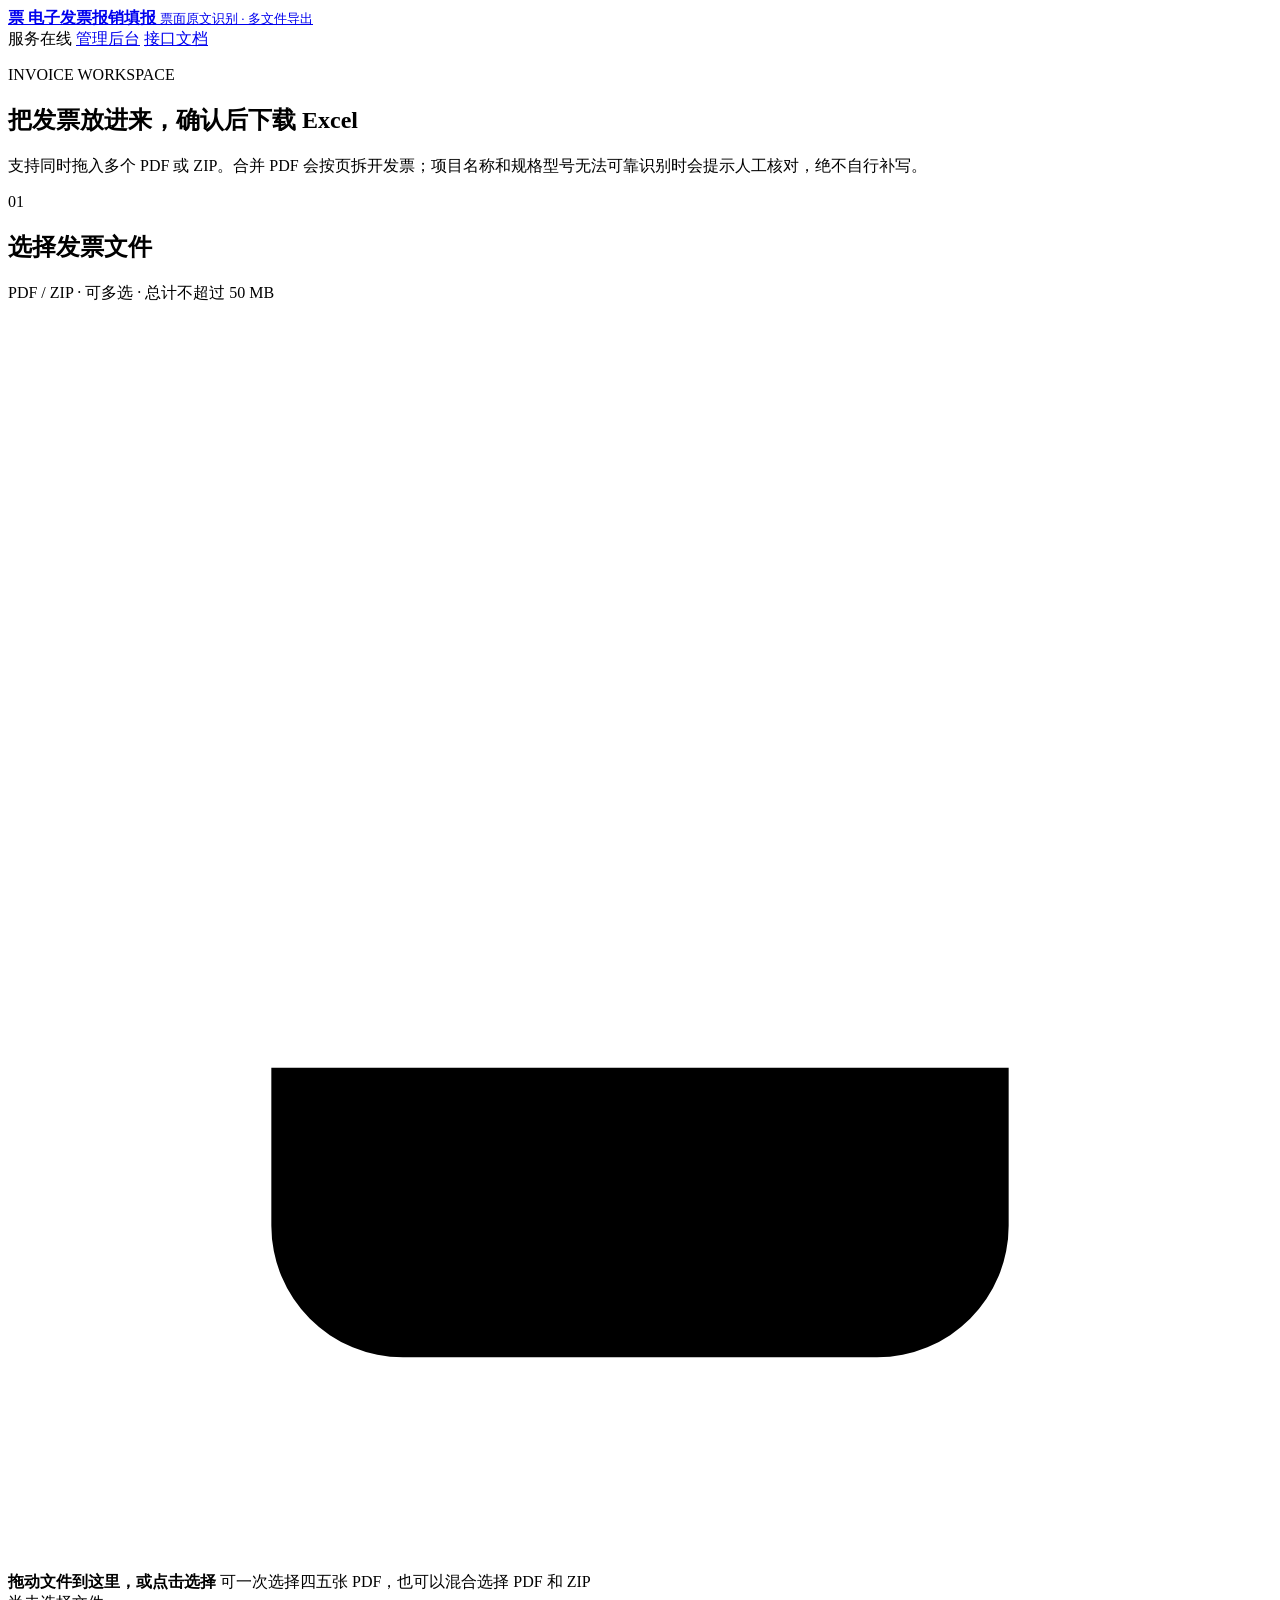
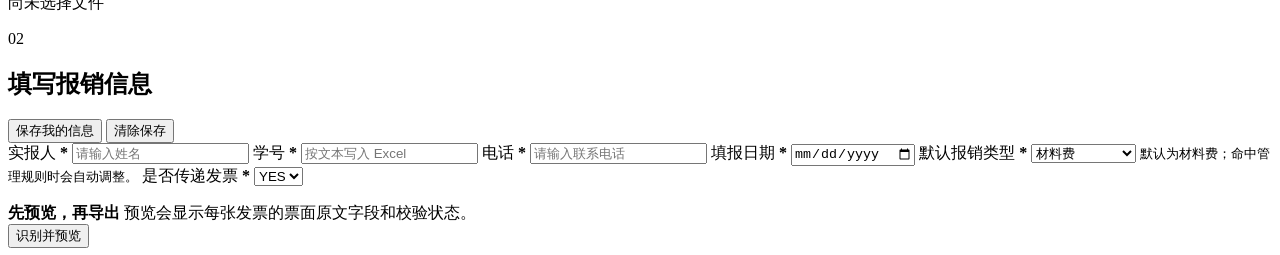
==== web/index.html @ 89faabb9 "Serve and upload reimbursement rule attachments" ====
<!doctype html>
<html lang="zh-CN">
<head>
  <meta charset="utf-8">
  <meta name="viewport" content="width=device-width, initial-scale=1">
  <meta name="description" content="上传电子发票 PDF 或 ZIP，核对票面字段并生成报销 Excel。">
  <title>电子发票报销填报</title>
  <link rel="icon" href="/assets/favicon.svg" type="image/svg+xml">
  <link rel="stylesheet" href="/assets/styles.css?v=3.3.0">
</head>
<body>
  <header class="topbar">
    <a class="brand" href="/" aria-label="电子发票报销填报首页">
      <span class="brand-mark" aria-hidden="true"><img id="site-logo" alt="" hidden><b id="logo-fallback">票</b></span>
      <span>
        <strong id="site-name">电子发票报销填报</strong>
        <small id="site-tagline">票面原文识别 · 多文件导出</small>
      </span>
    </a>
    <div class="header-actions">
      <span class="status-dot"><i></i>服务在线</span>
      <a href="/admin">管理后台</a>
      <a href="/docs" target="_blank" rel="noreferrer">接口文档</a>
    </div>
  </header>

  <main class="page-shell">
    <section class="hero">
      <div class="hero-copy">
        <p id="hero-kicker" class="eyebrow">INVOICE WORKSPACE</p>
        <h1 id="hero-title">把发票放进来，确认后下载 Excel</h1>
        <p id="hero-description">支持同时拖入多个 PDF 或 ZIP。合并 PDF 会按页拆开发票；项目名称和规格型号无法可靠识别时会提示人工核对，绝不自行补写。</p>
      </div>
      <img id="hero-image" class="hero-image" alt="首页展示图" hidden>
    </section>

    <form id="invoice-form" novalidate>
      <section class="panel upload-panel" aria-labelledby="upload-title">
        <div class="section-heading">
          <div>
            <span class="step">01</span>
            <h2 id="upload-title">选择发票文件</h2>
          </div>
          <span class="muted">PDF / ZIP · 可多选 · 总计不超过 50 MB</span>
        </div>

        <label id="drop-zone" class="drop-zone" for="file-input" tabindex="0">
          <input id="file-input" type="file" accept=".pdf,.zip,application/pdf,application/zip" multiple hidden>
          <span class="upload-icon" aria-hidden="true">
            <svg viewBox="0 0 24 24" role="img"><path d="M12 16V4m0 0L7.5 8.5M12 4l4.5 4.5M5 14.5v3A2.5 2.5 0 0 0 7.5 20h9a2.5 2.5 0 0 0 2.5-2.5v-3"/></svg>
          </span>
          <strong id="upload-primary">拖动文件到这里，或点击选择</strong>
          <span id="upload-secondary">可一次选择四五张 PDF，也可以混合选择 PDF 和 ZIP</span>
        </label>

        <div id="file-empty" class="file-empty">尚未选择文件</div>
        <ul id="file-list" class="file-list" aria-live="polite"></ul>
      </section>

      <section class="panel" aria-labelledby="profile-title">
        <div class="section-heading">
          <div>
            <span class="step">02</span>
            <h2 id="profile-title">填写报销信息</h2>
          </div>
          <div class="profile-actions">
            <button id="save-profile" class="text-button" type="button">保存我的信息</button>
            <button id="clear-profile" class="text-button subtle" type="button">清除保存</button>
          </div>
        </div>

        <div class="form-grid">
          <label class="field">
            <span>实报人 <b>*</b></span>
            <input id="claimant" name="claimant" autocomplete="name" maxlength="50" placeholder="请输入姓名" required>
          </label>
          <label class="field">
            <span>学号 <b>*</b></span>
            <input id="student-id" name="student_id" inputmode="numeric" autocomplete="off" maxlength="50" placeholder="按文本写入 Excel" required>
          </label>
          <label class="field">
            <span>电话 <b>*</b></span>
            <input id="phone" name="phone" inputmode="tel" autocomplete="tel" maxlength="50" placeholder="请输入联系电话" required>
          </label>
          <label class="field">
            <span>填报日期 <b>*</b></span>
            <input id="fill-date" name="fill_date" type="date" required>
          </label>
          <label class="field">
            <span>默认报销类型 <b>*</b></span>
            <select id="reimbursement-type" name="reimbursement_type" required>
              <option value="材料费" selected>材料费</option>
              <option value="书籍资料">书籍资料</option>
              <option value="快递邮寄">快递邮寄</option>
              <option value="市内交通">市内交通</option>
              <option value="加工劳务">加工劳务</option>
              <option value="加工劳务-对公">加工劳务-对公</option>
              <option value="对公转账">对公转账</option>
              <option value="其他">其他</option>
            </select>
            <small>默认为材料费；命中管理规则时会自动调整。</small>
          </label>
          <label class="field">
            <span>是否传递发票 <b>*</b></span>
            <select id="transmit-invoice" name="transmit_invoice">
              <option value="YES">YES</option>
              <option value="NO">NO</option>
            </select>
          </label>
        </div>
        <p id="profile-message" class="inline-message" role="status"></p>
      </section>

      <section class="action-panel">
        <div>
          <strong id="action-title">先预览，再导出</strong>
          <span id="action-description">预览会显示每张发票的票面原文字段和校验状态。</span>
        </div>
        <div class="button-row">
          <button id="preview-button" class="button secondary" type="submit">
            <span id="preview-button-text">识别并预览</span>
          </button>
        </div>
      </section>
    </form>

    <section id="result-panel" class="panel result-panel" aria-labelledby="result-title" hidden>
      <div class="section-heading result-heading">
        <div>
          <span class="step">03</span>
          <h2 id="result-title">识别结果</h2>
        </div>
        <span id="result-badge" class="result-badge"></span>
      </div>
      <div id="summary-cards" class="summary-cards"></div>
      <div id="result-notices" class="notices"></div>
      <div class="table-wrap">
        <table>
          <thead>
            <tr>
              <th>文件 / 页</th>
              <th>发票上的项目名称</th>
              <th>发票上的规格型号</th>
              <th>报销类型</th>
              <th>票面金额</th>
              <th>备注</th>
              <th>状态</th>
            </tr>
          </thead>
          <tbody id="result-body"></tbody>
        </table>
      </div>
      <div class="result-actions">
        <span>请核对上方所有发票项目；存在待人工核对时，请先完成确认。</span>
        <button id="export-button" class="button primary" type="button" disabled>
          <span id="export-button-text">下载 Excel</span>
        </button>
      </div>
    </section>
  </main>

  <div id="toast" class="toast" role="status" aria-live="polite"></div>
  <script src="/assets/app.js?v=3.3.0" defer></script>
</body>
</html>
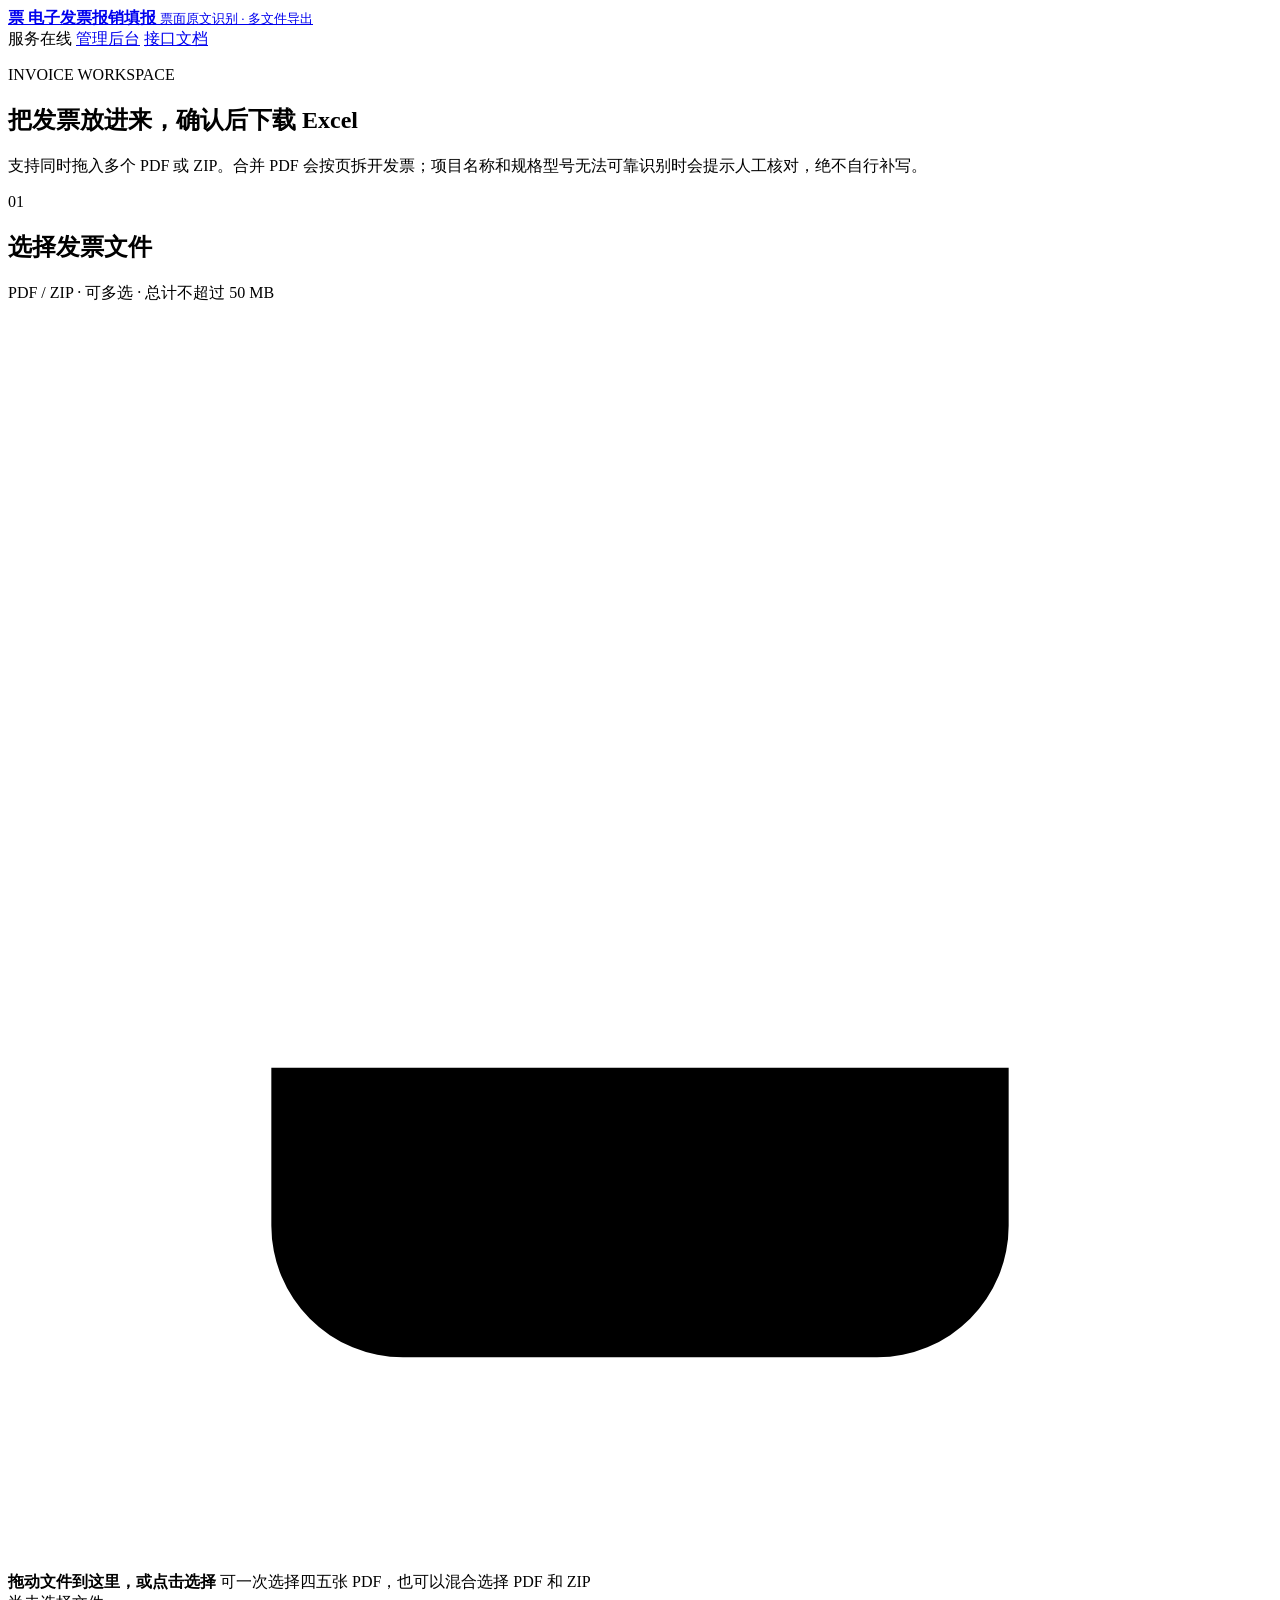
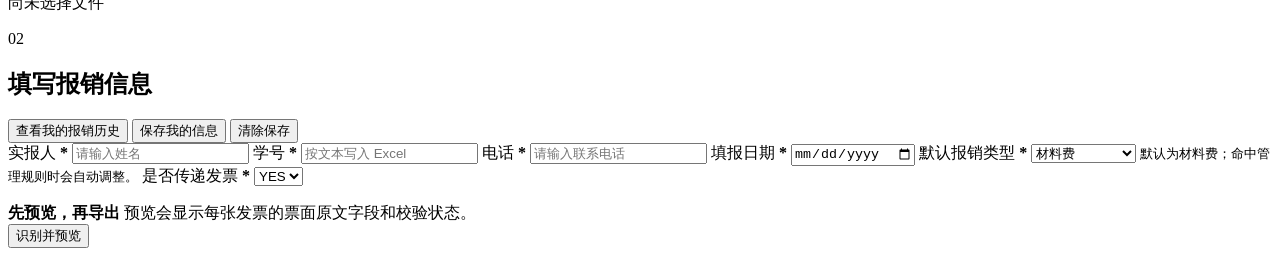
==== commit 01d5fb76: "Add editable invoice review, reimbursement history and full-page explanations" ====
--- a/web/index.html
+++ b/web/index.html
@@ -6,7 +6,7 @@
   <meta name="description" content="上传电子发票 PDF 或 ZIP，核对票面字段并生成报销 Excel。">
   <title>电子发票报销填报</title>
   <link rel="icon" href="/assets/favicon.svg" type="image/svg+xml">
-  <link rel="stylesheet" href="/assets/styles.css?v=3.3.0">
+  <link rel="stylesheet" href="/assets/styles.css?v=4.0.0">
 </head>
 <body>
   <header class="topbar">
@@ -64,6 +64,7 @@
             <h2 id="profile-title">填写报销信息</h2>
           </div>
           <div class="profile-actions">
+            <button id="load-history" class="text-button" type="button">查看我的报销历史</button>
             <button id="save-profile" class="text-button" type="button">保存我的信息</button>
             <button id="clear-profile" class="text-button subtle" type="button">清除保存</button>
           </div>
@@ -150,16 +151,33 @@
           <tbody id="result-body"></tbody>
         </table>
       </div>
+      <section id="explanation-section" hidden>
+        <h2>在线填写说明</h2>
+        <p class="muted">项目明细会自动跟随本次保留的发票更新。请把【】中的提示改成实际用途；说明页按整张 A4 打印。</p>
+        <div id="explanation-editors"></div>
+      </section>
       <div class="result-actions">
-        <span>请核对上方所有发票项目；存在待人工核对时，请先完成确认。</span>
-        <button id="export-button" class="button primary" type="button" disabled>
-          <span id="export-button-text">下载 Excel</span>
-        </button>
+        <span>请先核对票面。发票两张一页，说明另起整页；完成报销后再登记历史。</span>
+        <div class="result-button-row">
+          <button id="print-button" class="button print" type="button" disabled>
+            <span id="print-button-text">一键打印全部发票及说明</span>
+          </button>
+          <button id="export-button" class="button primary" type="button" disabled>
+            <span id="export-button-text">下载 Excel</span>
+          </button>
+          <button id="register-button" class="button print" type="button" disabled>登记已报销</button>
+        </div>
       </div>
+    </section>
+    <section id="history-panel" class="panel" hidden>
+      <div class="section-heading"><h2>我的报销历史</h2><button id="refresh-history" class="text-button" type="button">刷新</button></div>
+      <p class="muted">按上方填写的学号和电话查询最近300条记录。仅点击“登记已报销”才会记入服务器；下载和打印不会自动登记。</p>
+      <div class="table-wrap"><table><thead><tr><th>发票号码</th><th>项目名称</th><th>金额</th><th>登记时间</th><th>操作</th></tr></thead><tbody id="history-body"></tbody></table></div>
     </section>
   </main>
 
   <div id="toast" class="toast" role="status" aria-live="polite"></div>
-  <script src="/assets/app.js?v=3.3.0" defer></script>
+  <dialog id="invoice-dialog" aria-label="发票票面"><form method="dialog"><button class="text-button">关闭</button></form><img id="invoice-image" alt="原始发票票面"></dialog>
+  <script src="/assets/app.js?v=4.0.0" defer></script>
 </body>
 </html>
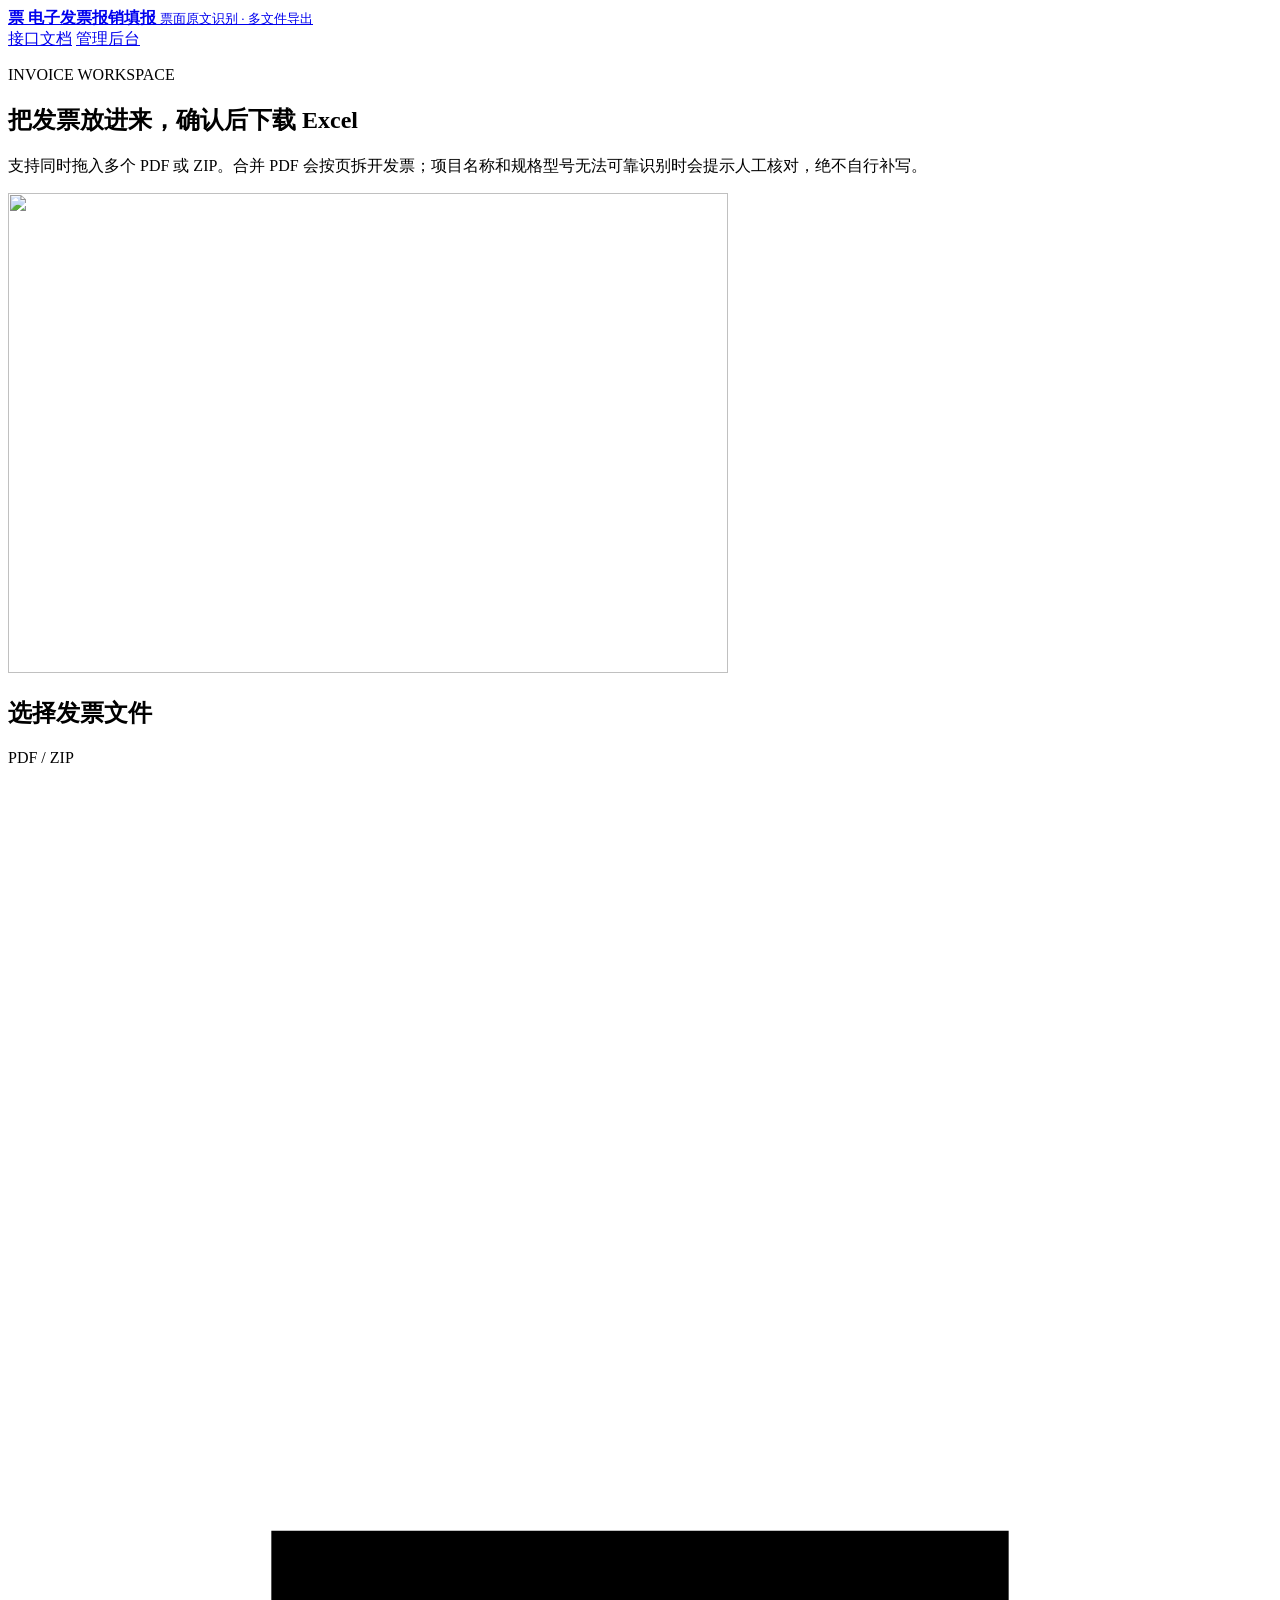
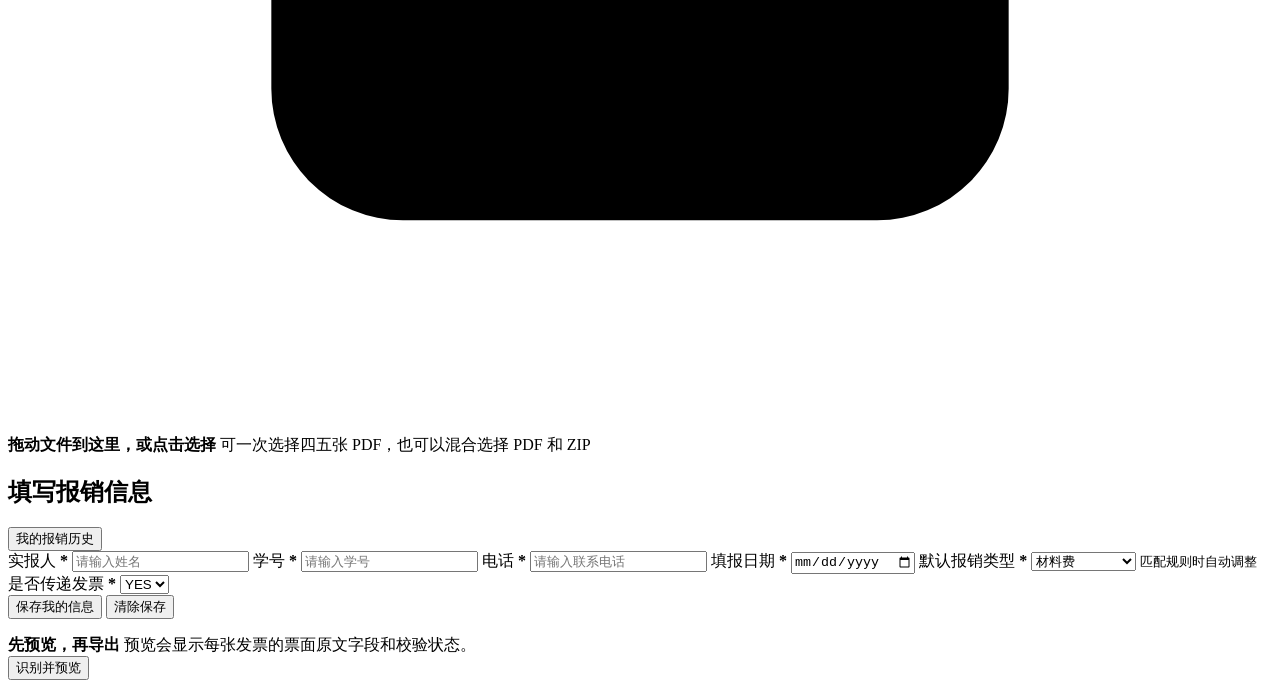
==== commit 35fad853: "Add live image framing and refresh the invoice workspace" ====
--- a/web/index.html
+++ b/web/index.html
@@ -6,22 +6,22 @@
   <meta name="description" content="上传电子发票 PDF 或 ZIP，核对票面字段并生成报销 Excel。">
   <title>电子发票报销填报</title>
   <link rel="icon" href="/assets/favicon.svg" type="image/svg+xml">
-  <link rel="stylesheet" href="/assets/styles.css?v=4.0.0">
+  <link rel="stylesheet" href="/assets/styles.css?v=4.1.0">
+  <link rel="stylesheet" href="/assets/site-image.css?v=4.1.0">
 </head>
-<body>
+<body class="workspace">
   <header class="topbar">
-    <a class="brand" href="/" aria-label="电子发票报销填报首页">
-      <span class="brand-mark" aria-hidden="true"><img id="site-logo" alt="" hidden><b id="logo-fallback">票</b></span>
+    <a class="brand" href="/">
+      <span id="site-logo" data-slot="logo" class="site-image-frame brand-mark" aria-hidden="true"><b>票</b></span>
       <span>
         <strong id="site-name">电子发票报销填报</strong>
         <small id="site-tagline">票面原文识别 · 多文件导出</small>
       </span>
     </a>
-    <div class="header-actions">
-      <span class="status-dot"><i></i>服务在线</span>
-      <a href="/admin">管理后台</a>
+    <nav class="header-actions" aria-label="网站导航">
       <a href="/docs" target="_blank" rel="noreferrer">接口文档</a>
-    </div>
+      <a class="admin-link" href="/admin">管理后台</a>
+    </nav>
   </header>
 
   <main class="page-shell">
@@ -31,20 +31,21 @@
         <h1 id="hero-title">把发票放进来，确认后下载 Excel</h1>
         <p id="hero-description">支持同时拖入多个 PDF 或 ZIP。合并 PDF 会按页拆开发票；项目名称和规格型号无法可靠识别时会提示人工核对，绝不自行补写。</p>
       </div>
-      <img id="hero-image" class="hero-image" alt="首页展示图" hidden>
+      <div id="hero-image" data-slot="hero" class="site-image-frame hero-image" aria-hidden="true">
+        <img class="hero-fallback" src="/assets/invoice-desk.webp" alt="" width="720" height="480">
+      </div>
     </section>
 
     <form id="invoice-form" novalidate>
       <section class="panel upload-panel" aria-labelledby="upload-title">
         <div class="section-heading">
           <div>
-            <span class="step">01</span>
             <h2 id="upload-title">选择发票文件</h2>
           </div>
-          <span class="muted">PDF / ZIP · 可多选 · 总计不超过 50 MB</span>
+          <span class="muted">PDF / ZIP</span>
         </div>
 
-        <label id="drop-zone" class="drop-zone" for="file-input" tabindex="0">
+        <label id="drop-zone" class="drop-zone" for="file-input" role="button" tabindex="0">
           <input id="file-input" type="file" accept=".pdf,.zip,application/pdf,application/zip" multiple hidden>
           <span class="upload-icon" aria-hidden="true">
             <svg viewBox="0 0 24 24" role="img"><path d="M12 16V4m0 0L7.5 8.5M12 4l4.5 4.5M5 14.5v3A2.5 2.5 0 0 0 7.5 20h9a2.5 2.5 0 0 0 2.5-2.5v-3"/></svg>
@@ -53,21 +54,16 @@
           <span id="upload-secondary">可一次选择四五张 PDF，也可以混合选择 PDF 和 ZIP</span>
         </label>
 
-        <div id="file-empty" class="file-empty">尚未选择文件</div>
-        <ul id="file-list" class="file-list" aria-live="polite"></ul>
+        <p id="file-summary" class="file-summary" role="status"></p>
+        <ul id="file-list" class="file-list" aria-label="已选择文件"></ul>
       </section>
 
       <section class="panel" aria-labelledby="profile-title">
         <div class="section-heading">
           <div>
-            <span class="step">02</span>
             <h2 id="profile-title">填写报销信息</h2>
           </div>
-          <div class="profile-actions">
-            <button id="load-history" class="text-button" type="button">查看我的报销历史</button>
-            <button id="save-profile" class="text-button" type="button">保存我的信息</button>
-            <button id="clear-profile" class="text-button subtle" type="button">清除保存</button>
-          </div>
+          <button id="load-history" class="text-button subtle" type="button">我的报销历史</button>
         </div>
 
         <div class="form-grid">
@@ -77,7 +73,7 @@
           </label>
           <label class="field">
             <span>学号 <b>*</b></span>
-            <input id="student-id" name="student_id" inputmode="numeric" autocomplete="off" maxlength="50" placeholder="按文本写入 Excel" required>
+            <input id="student-id" name="student_id" inputmode="numeric" autocomplete="off" maxlength="50" placeholder="请输入学号" required>
           </label>
           <label class="field">
             <span>电话 <b>*</b></span>
@@ -99,7 +95,7 @@
               <option value="对公转账">对公转账</option>
               <option value="其他">其他</option>
             </select>
-            <small>默认为材料费；命中管理规则时会自动调整。</small>
+            <small>匹配规则时自动调整</small>
           </label>
           <label class="field">
             <span>是否传递发票 <b>*</b></span>
@@ -108,6 +104,10 @@
               <option value="NO">NO</option>
             </select>
           </label>
+        </div>
+        <div class="profile-actions">
+          <button id="save-profile" class="text-button" type="button">保存我的信息</button>
+          <button id="clear-profile" class="text-button subtle" type="button">清除保存</button>
         </div>
         <p id="profile-message" class="inline-message" role="status"></p>
       </section>
@@ -118,7 +118,7 @@
           <span id="action-description">预览会显示每张发票的票面原文字段和校验状态。</span>
         </div>
         <div class="button-row">
-          <button id="preview-button" class="button secondary" type="submit">
+          <button id="preview-button" class="button primary" type="submit">
             <span id="preview-button-text">识别并预览</span>
           </button>
         </div>
@@ -128,7 +128,6 @@
     <section id="result-panel" class="panel result-panel" aria-labelledby="result-title" hidden>
       <div class="section-heading result-heading">
         <div>
-          <span class="step">03</span>
           <h2 id="result-title">识别结果</h2>
         </div>
         <span id="result-badge" class="result-badge"></span>
@@ -178,6 +177,7 @@
 
   <div id="toast" class="toast" role="status" aria-live="polite"></div>
   <dialog id="invoice-dialog" aria-label="发票票面"><form method="dialog"><button class="text-button">关闭</button></form><img id="invoice-image" alt="原始发票票面"></dialog>
-  <script src="/assets/app.js?v=4.0.0" defer></script>
+  <script src="/assets/site-image.js?v=4.1.0" defer></script>
+  <script src="/assets/app.js?v=4.1.0" defer></script>
 </body>
 </html>
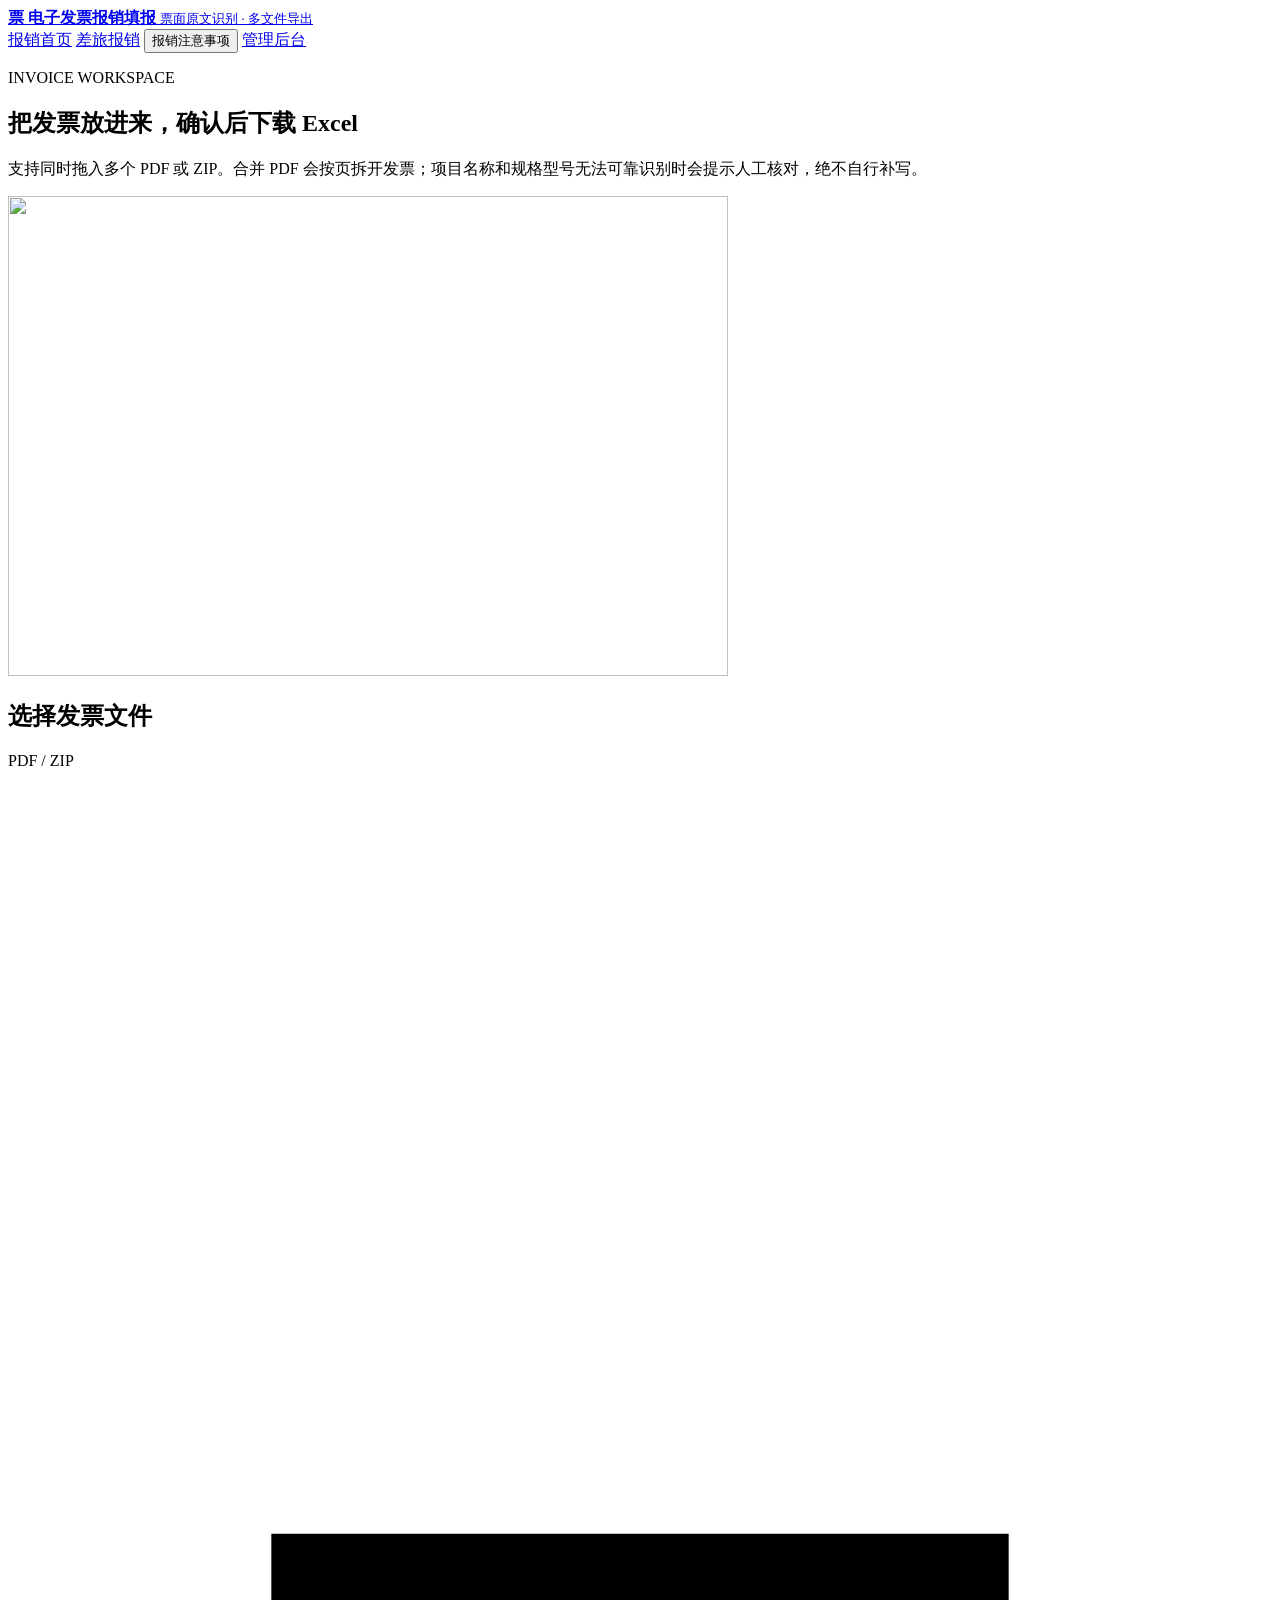
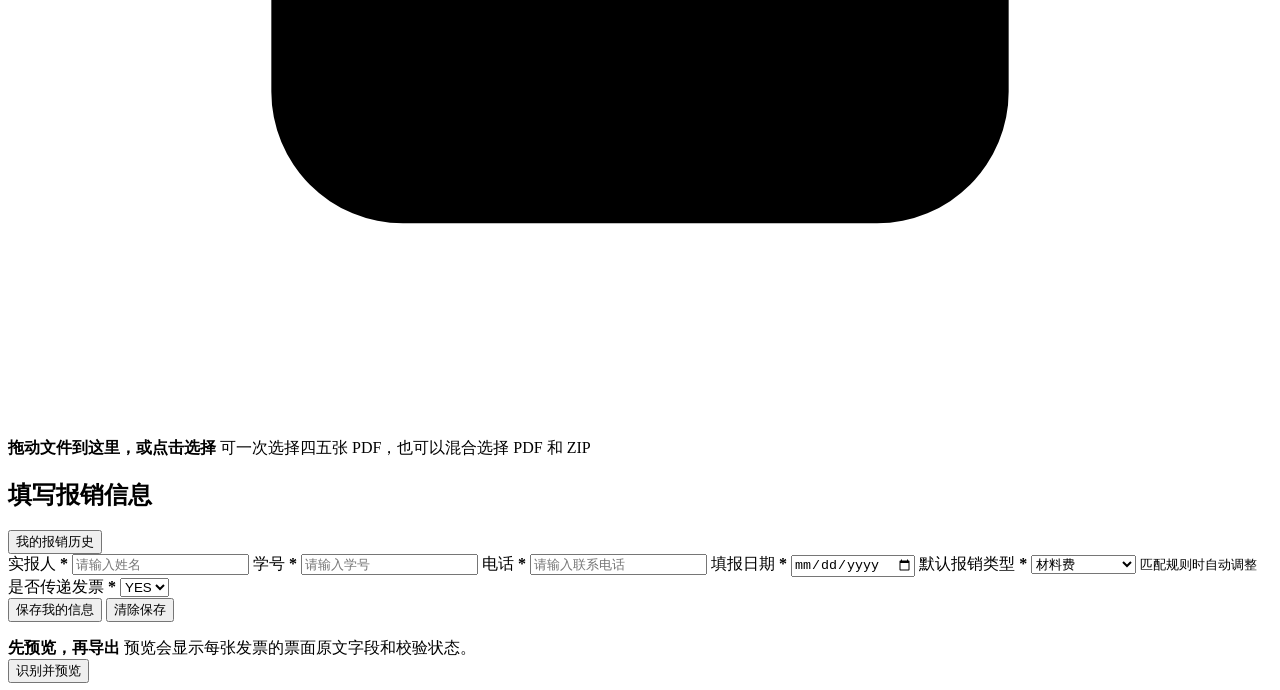
==== commit 65dc9139: "Unify invoice and travel reimbursement with editable entry notices" ====
--- a/web/index.html
+++ b/web/index.html
@@ -6,12 +6,14 @@
   <meta name="description" content="上传电子发票 PDF 或 ZIP，核对票面字段并生成报销 Excel。">
   <title>电子发票报销填报</title>
   <link rel="icon" href="/assets/favicon.svg" type="image/svg+xml">
-  <link rel="stylesheet" href="/assets/styles.css?v=4.1.0">
-  <link rel="stylesheet" href="/assets/site-image.css?v=4.1.0">
+  <link rel="stylesheet" href="/assets/styles.css?v=5.0.0">
+  <link rel="stylesheet" href="/assets/site-image.css?v=5.0.0">
+  <link rel="stylesheet" href="/assets/notices.css?v=5.0.0">
+  <script src="/assets/notices.js?v=5.0.0" defer></script>
 </head>
-<body class="workspace">
+<body class="workspace" data-notice-page="invoice">
   <header class="topbar">
-    <a class="brand" href="/">
+    <a class="brand" href="/invoices/">
       <span id="site-logo" data-slot="logo" class="site-image-frame brand-mark" aria-hidden="true"><b>票</b></span>
       <span>
         <strong id="site-name">电子发票报销填报</strong>
@@ -19,7 +21,9 @@
       </span>
     </a>
     <nav class="header-actions" aria-label="网站导航">
-      <a href="/docs" target="_blank" rel="noreferrer">接口文档</a>
+      <a href="/">报销首页</a>
+      <a href="/travel/">差旅报销</a>
+      <button type="button" class="text-button subtle" data-open-notice>报销注意事项</button>
       <a class="admin-link" href="/admin">管理后台</a>
     </nav>
   </header>
@@ -134,7 +138,19 @@
       </div>
       <div id="summary-cards" class="summary-cards"></div>
       <div id="result-notices" class="notices"></div>
-      <div class="table-wrap">
+      <div class="review-list">
+        <div class="review-tools">
+          <label>显示
+            <select id="review-filter" aria-controls="result-body">
+              <option value="all">全部发票</option>
+              <option value="attention">待核对</option>
+              <option value="excluded">已移出</option>
+            </select>
+          </label>
+          <button id="next-review" class="text-button" type="button" aria-controls="result-body">定位下一张待核对</button>
+        </div>
+        <p id="review-empty" class="muted" role="status" hidden></p>
+        <div id="review-table" class="table-wrap">
         <table>
           <thead>
             <tr>
@@ -149,6 +165,7 @@
           </thead>
           <tbody id="result-body"></tbody>
         </table>
+        </div>
       </div>
       <section id="explanation-section" hidden>
         <h2>在线填写说明</h2>
@@ -169,15 +186,19 @@
       </div>
     </section>
     <section id="history-panel" class="panel" hidden>
-      <div class="section-heading"><h2>我的报销历史</h2><button id="refresh-history" class="text-button" type="button">刷新</button></div>
-      <p class="muted">按上方填写的学号和电话查询最近300条记录。仅点击“登记已报销”才会记入服务器；下载和打印不会自动登记。</p>
-      <div class="table-wrap"><table><thead><tr><th>发票号码</th><th>项目名称</th><th>金额</th><th>登记时间</th><th>操作</th></tr></thead><tbody id="history-body"></tbody></table></div>
+      <div class="section-heading"><h2>我的报销历史</h2></div>
+      <form id="history-search" role="search" aria-label="搜索我的报销历史">
+        <label class="field"><span>发票号码、项目名称或文件名</span><input id="history-keyword" type="search" maxlength="200" autocomplete="off" placeholder="留空查看最近登记"></label>
+        <button type="submit" class="text-button">查询</button>
+      </form>
+      <p id="history-status" class="muted" role="status"></p>
+      <div class="table-wrap"><table><thead><tr><th>发票号码</th><th>项目名称</th><th>文件名</th><th>金额</th><th>登记时间</th><th>操作</th></tr></thead><tbody id="history-body"></tbody></table></div>
     </section>
   </main>
 
   <div id="toast" class="toast" role="status" aria-live="polite"></div>
   <dialog id="invoice-dialog" aria-label="发票票面"><form method="dialog"><button class="text-button">关闭</button></form><img id="invoice-image" alt="原始发票票面"></dialog>
-  <script src="/assets/site-image.js?v=4.1.0" defer></script>
-  <script src="/assets/app.js?v=4.1.0" defer></script>
+  <script src="/assets/site-image.js?v=5.0.0" defer></script>
+  <script src="/assets/app.js?v=5.0.0" defer></script>
 </body>
 </html>
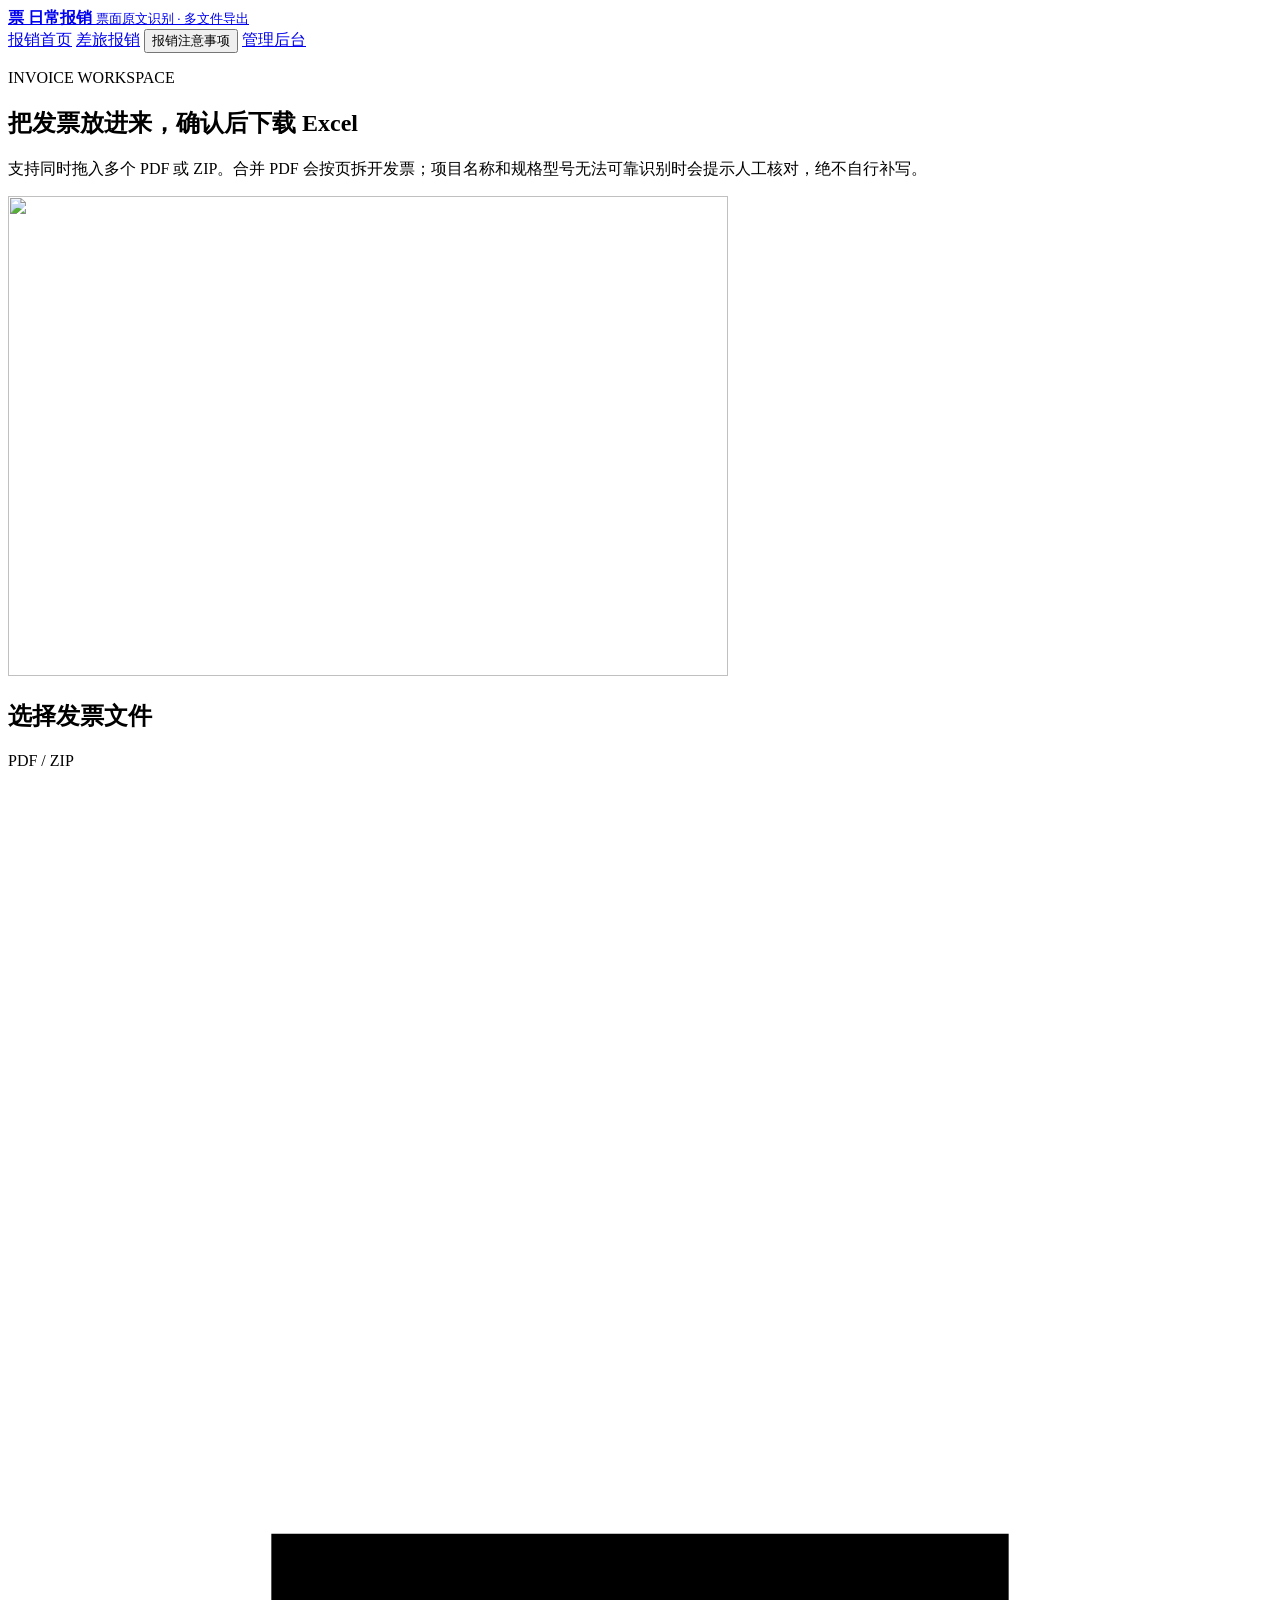
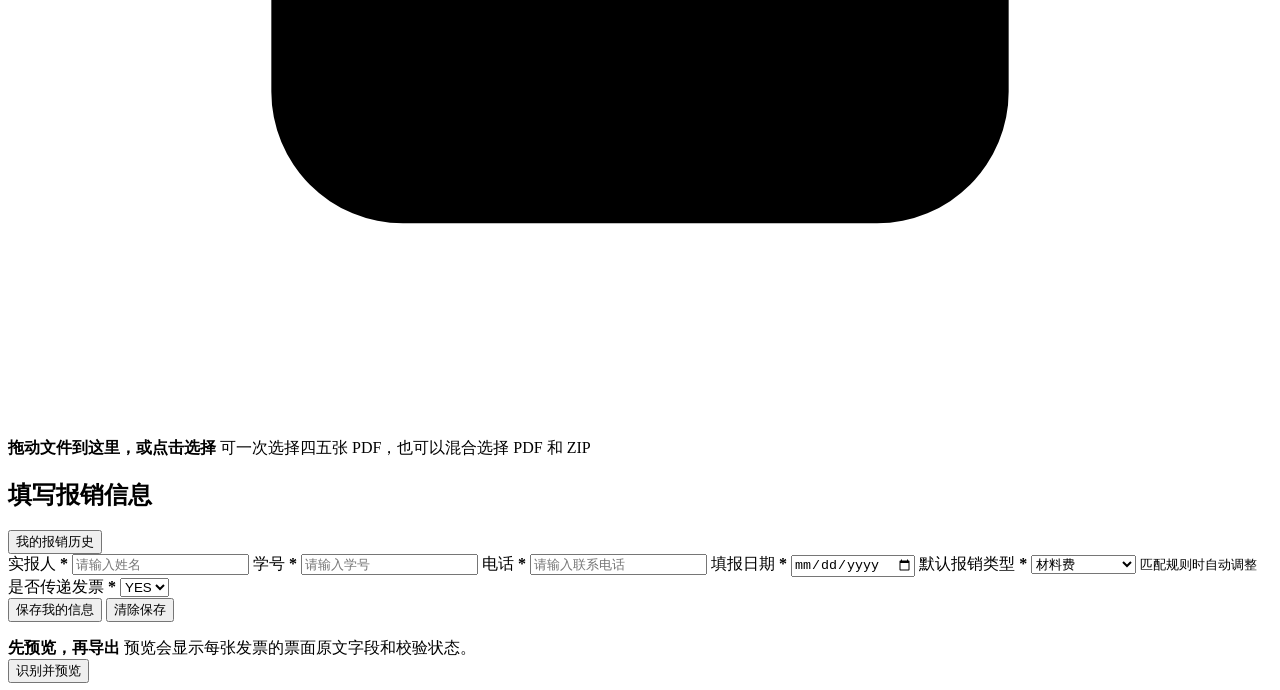
==== commit a0c8d4a1: "Rename the daily reimbursement workspace and preserve deployment data on update" ====
--- a/web/index.html
+++ b/web/index.html
@@ -4,19 +4,19 @@
   <meta charset="utf-8">
   <meta name="viewport" content="width=device-width, initial-scale=1">
   <meta name="description" content="上传电子发票 PDF 或 ZIP，核对票面字段并生成报销 Excel。">
-  <title>电子发票报销填报</title>
+  <title>日常报销</title>
   <link rel="icon" href="/assets/favicon.svg" type="image/svg+xml">
   <link rel="stylesheet" href="/assets/styles.css?v=5.0.0">
   <link rel="stylesheet" href="/assets/site-image.css?v=5.0.0">
   <link rel="stylesheet" href="/assets/notices.css?v=5.0.0">
-  <script src="/assets/notices.js?v=5.0.0" defer></script>
+  <script src="/assets/notices.js?v=5.0.2" defer></script>
 </head>
 <body class="workspace" data-notice-page="invoice">
   <header class="topbar">
     <a class="brand" href="/invoices/">
       <span id="site-logo" data-slot="logo" class="site-image-frame brand-mark" aria-hidden="true"><b>票</b></span>
       <span>
-        <strong id="site-name">电子发票报销填报</strong>
+        <strong id="site-name">日常报销</strong>
         <small id="site-tagline">票面原文识别 · 多文件导出</small>
       </span>
     </a>
@@ -173,7 +173,7 @@
         <div id="explanation-editors"></div>
       </section>
       <div class="result-actions">
-        <span>请先核对票面。发票两张一页，说明另起整页；完成报销后再登记历史。</span>
+        <span>每张发票独占一页 A4，说明另起整页。请在完成报销后登记历史。</span>
         <div class="result-button-row">
           <button id="print-button" class="button print" type="button" disabled>
             <span id="print-button-text">一键打印全部发票及说明</span>
